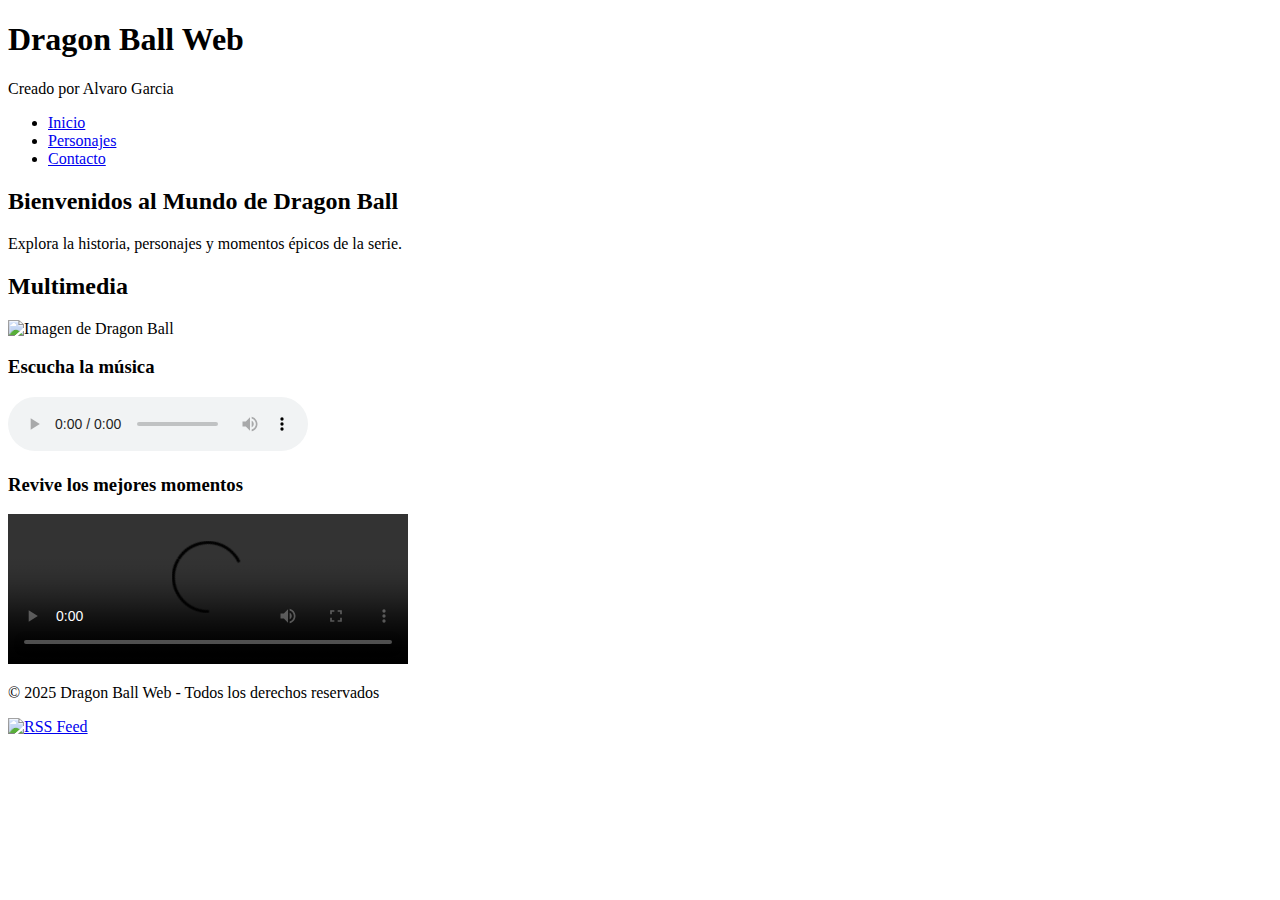
==== responsive/index.html @ 48e56435 "Rename intex.html to index.html" ====
<!DOCTYPE html>
<html lang="es">
<head>
    <meta charset="UTF-8">
    <meta name="viewport" content="width=device-width, initial-scale=1.0">
    <title>Dragon Ball Web</title>
    <link rel="stylesheet" href="styles2.css">
    <link rel="alternate" type="application/rss+xml" title="RSS Dragon Ball Web" href="rss.xml">
</head>
<body>

    <header>
        <h1> Dragon Ball Web </h1>
        <p>Creado por Alvaro Garcia</p>
        <nav>
            <ul>
                <li><a href="index.html">Inicio</a></li>
                <li><a href="personajes.html">Personajes</a></li>
                <li><a href="contacto.html">Contacto</a></li>
            </ul>
        </nav>
    </header>

    <section>
        <h2>Bienvenidos al Mundo de Dragon Ball</h2>
        <p>Explora la historia, personajes y momentos épicos de la serie.</p>
    </section>

    <section>
        <h2>Multimedia</h2>
        <img src="multimedia/dragonball.jpg" alt="Imagen de Dragon Ball">
        
        <h3>Escucha la música</h3>
        <audio controls>
            <source src="multimedia/openingdragonball.mp3" type="audio/mpeg">
            Tu navegador no soporta el elemento de audio.
        </audio>

        <h3>Revive los mejores momentos</h3>
        <video controls width="400">
            <source src="multimedia/openingdragonball.mp4" type="video/mp4">
            Tu navegador no soporta el video.
        </video>
    </section>

    <footer>
        <p>&copy; 2025 Dragon Ball Web - Todos los derechos reservados</p>
        <p>
            <a href="rss.xml">
                <img src="multimedia/rss.png" alt="RSS Feed" width="32">
            </a>
        </p>
    </footer>

</body>
</html>
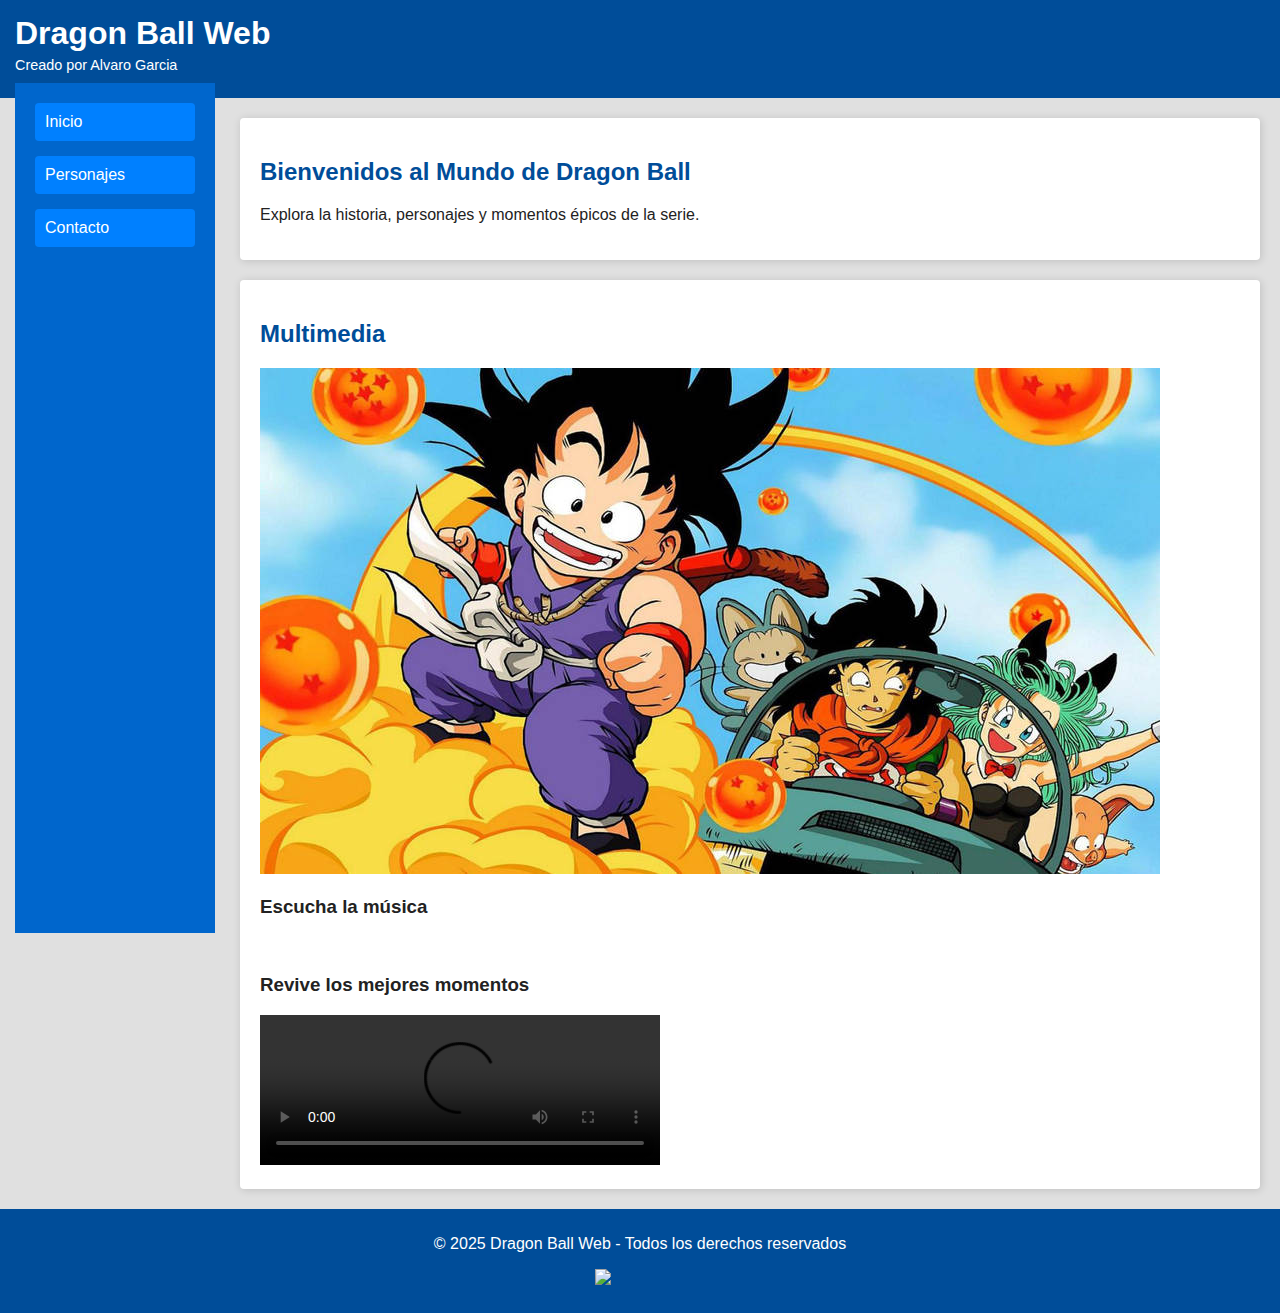
==== commit 2699d282: "Add files via upload" ====
--- a/responsive/index.html
+++ b/responsive/index.html
@@ -1,56 +1,57 @@
-<!DOCTYPE html>
-<html lang="es">
-<head>
-    <meta charset="UTF-8">
-    <meta name="viewport" content="width=device-width, initial-scale=1.0">
-    <title>Dragon Ball Web</title>
-    <link rel="stylesheet" href="styles2.css">
-    <link rel="alternate" type="application/rss+xml" title="RSS Dragon Ball Web" href="rss.xml">
-</head>
-<body>
-
-    <header>
-        <h1> Dragon Ball Web </h1>
-        <p>Creado por Alvaro Garcia</p>
-        <nav>
-            <ul>
-                <li><a href="index.html">Inicio</a></li>
-                <li><a href="personajes.html">Personajes</a></li>
-                <li><a href="contacto.html">Contacto</a></li>
-            </ul>
-        </nav>
-    </header>
-
-    <section>
-        <h2>Bienvenidos al Mundo de Dragon Ball</h2>
-        <p>Explora la historia, personajes y momentos épicos de la serie.</p>
-    </section>
-
-    <section>
-        <h2>Multimedia</h2>
-        <img src="multimedia/dragonball.jpg" alt="Imagen de Dragon Ball">
-        
-        <h3>Escucha la música</h3>
-        <audio controls>
-            <source src="multimedia/openingdragonball.mp3" type="audio/mpeg">
-            Tu navegador no soporta el elemento de audio.
-        </audio>
-
-        <h3>Revive los mejores momentos</h3>
-        <video controls width="400">
-            <source src="multimedia/openingdragonball.mp4" type="video/mp4">
-            Tu navegador no soporta el video.
-        </video>
-    </section>
-
-    <footer>
-        <p>&copy; 2025 Dragon Ball Web - Todos los derechos reservados</p>
-        <p>
-            <a href="rss.xml">
-                <img src="multimedia/rss.png" alt="RSS Feed" width="32">
-            </a>
-        </p>
-    </footer>
-
-</body>
-</html>
+<!DOCTYPE html>
+<html lang="es">
+<head>
+    <meta charset="UTF-8">
+    <meta name="viewport" content="width=device-width, initial-scale=1.0">
+    <title>Dragon Ball Web</title>
+    <link rel="stylesheet" href="styles2.css">
+    <link rel="alternate" type="application/rss+xml" title="RSS Dragon Ball Web" href="rss.xml">
+</head>
+<body>
+
+    <header>
+        <h1> Dragon Ball Web </h1>
+        <p>Creado por Alvaro Garcia</p>
+        <nav>
+            <ul>
+                <li><a href="index.html">Inicio</a></li>
+                <li><a href="personajes.html">Personajes</a></li>
+                <li><a href="contacto.html">Contacto</a></li>
+            </ul>
+        </nav>
+    </header>
+
+    <section>
+        <h2>Bienvenidos al Mundo de Dragon Ball</h2>
+        <p>Explora la historia, personajes y momentos épicos de la serie.</p>
+    </section>
+
+    <section>
+        <h2>Multimedia</h2>
+        <img src="multimedia/dragonball.jpg" alt="Imagen de Dragon Ball">
+        
+        <h3>Escucha la música</h3>
+        <audio controls>
+            <source src="multimedia/openingdragonball.mp3" type="audio/mpeg">
+            Tu navegador no soporta el elemento de audio.
+        </audio>
+
+        <h3>Revive los mejores momentos</h3>
+        <video controls width="400">
+            <source src="multimedia/openingdragonball.mp4" type="video/mp4">
+            Tu navegador no soporta el video.
+        </video>
+    </section>
+
+    <footer>
+        <p>&copy; 2025 Dragon Ball Web - Todos los derechos reservados</p>
+        <p>
+            <a href="rss.xml">
+                <img src="multimedia/rss.png" alt="RSS Feed" width="32">
+            </a>
+        </p>
+    </footer>
+
+</body>
+</html>
+
--- a/responsive/styles2.css
+++ b/responsive/styles2.css
@@ -0,0 +1,240 @@
+/* GENERAL */
+body {
+  font-family: 'Trebuchet MS', sans-serif;
+  margin: 0;
+  padding: 0;
+  background-color: #e0e0e0;
+  color: #222;
+}
+
+/* CABECERA Y MENÚ VERTICAL */
+header {
+  background-color: #004d99;
+  color: #fff;
+  padding: 15px;
+}
+
+header h1 {
+  margin: 0;
+  font-size: 2em;
+}
+
+header p {
+  margin: 5px 0 10px;
+  font-size: 0.9em;
+}
+
+/* Menú de navegación vertical (por defecto escritorio) */
+nav {
+  float: left;
+  width: 200px;
+  background-color: #0066cc;
+  padding: 20px;
+  box-sizing: border-box;
+  min-height: calc(100vh - 50px);
+}
+
+nav ul {
+  list-style: none;
+  padding: 0;
+  margin: 0;
+}
+
+nav ul li {
+  margin-bottom: 15px;
+}
+
+nav ul li a {
+  display: block;
+  padding: 10px;
+  background-color: #0080ff;
+  color: white;
+  text-decoration: none;
+  border-radius: 4px;
+}
+
+nav ul li a:hover,
+nav ul li a:focus {
+  background-color: #005c99;
+}
+
+/* CONTENIDO PRINCIPAL */
+section {
+  margin: 20px 20px 20px 240px;
+  padding: 20px;
+  background-color: #fff;
+  border-radius: 4px;
+  box-shadow: 1px 1px 8px rgba(0, 0, 0, 0.15);
+}
+
+section h2 {
+  color: #004d99;
+}
+
+/* TABLAS */
+table {
+  width: 100%;
+  border-collapse: collapse;
+  margin: 20px 0;
+  font-size: 0.9em;
+}
+
+table th,
+table td {
+  border: 1px solid #004d99;
+  padding: 10px;
+  text-align: center;
+}
+
+table th {
+  background-color: #b3d9ff;
+  color: #004d99;
+}
+
+/* LISTAS */
+ul.lista {
+  margin: 0;
+  padding: 0 15px;
+}
+
+ul.lista li {
+  margin-bottom: 8px;
+  color: #333;
+}
+
+/* FORMULARIOS */
+form {
+  margin: 0 auto;
+  max-width: 450px;
+  padding: 20px;
+  background-color: #f2f2f2;
+  border: 1px solid #ccc;
+  border-radius: 6px;
+}
+
+form label {
+  display: block;
+  margin: 10px 0 5px;
+  font-weight: bold;
+}
+
+form input[type="text"],
+form input[type="email"],
+form textarea {
+  width: 100%;
+  padding: 8px;
+  border: 1px solid #aaa;
+  border-radius: 4px;
+  box-sizing: border-box;
+}
+
+form button {
+  margin-top: 15px;
+  padding: 10px;
+  background-color: #004d99;
+  color: white;
+  border: none;
+  border-radius: 4px;
+  cursor: pointer;
+}
+
+form button:hover {
+  background-color: #003366;
+}
+
+/* FOOTER */
+footer {
+  clear: both;
+  text-align: center;
+  padding: 10px;
+  background-color: #004d99;
+  color: white;
+  margin-top: 20px;
+}
+
+.texto-centrado {
+  text-align: center;
+}
+
+.texto-derecha {
+  text-align: right;
+}
+
+.resaltado {
+  background-color: #ffff99;
+  padding: 2px 4px;
+}
+
+a {
+  color: #004d99;
+  text-decoration: none;
+}
+
+a:hover {
+  text-decoration: underline;
+}
+
+/* AJUSTES RESPONSIVE */
+
+/* Ajustes generales para multimedia responsive */
+img, video, audio {
+  max-width: 100%;
+  height: auto;
+}
+
+/* TABLET (menos de 768px) */
+@media screen and (max-width: 768px) {
+  nav {
+    float: none;
+    width: 100%;
+    min-height: auto;
+    padding: 10px;
+  }
+
+  nav ul {
+    display: flex;
+    justify-content: space-around;
+  }
+
+  nav ul li {
+    margin-bottom: 5px;
+  }
+
+  section {
+    margin: 10px;
+  }
+}
+
+/* MÓVIL (menos de 480px) */
+@media screen and (max-width: 480px) {
+  header {
+    text-align: center;
+  }
+
+  nav ul {
+    flex-direction: column;
+    align-items: center;
+    padding: 0;
+  }
+
+  nav ul li {
+    width: 100%;
+  }
+
+  nav ul li a {
+    text-align: center;
+  }
+
+  section {
+    margin: 5px;
+    padding: 10px;
+  }
+
+  footer {
+    font-size: 0.8em;
+    padding: 5px;
+  }
+}
+
+
+
